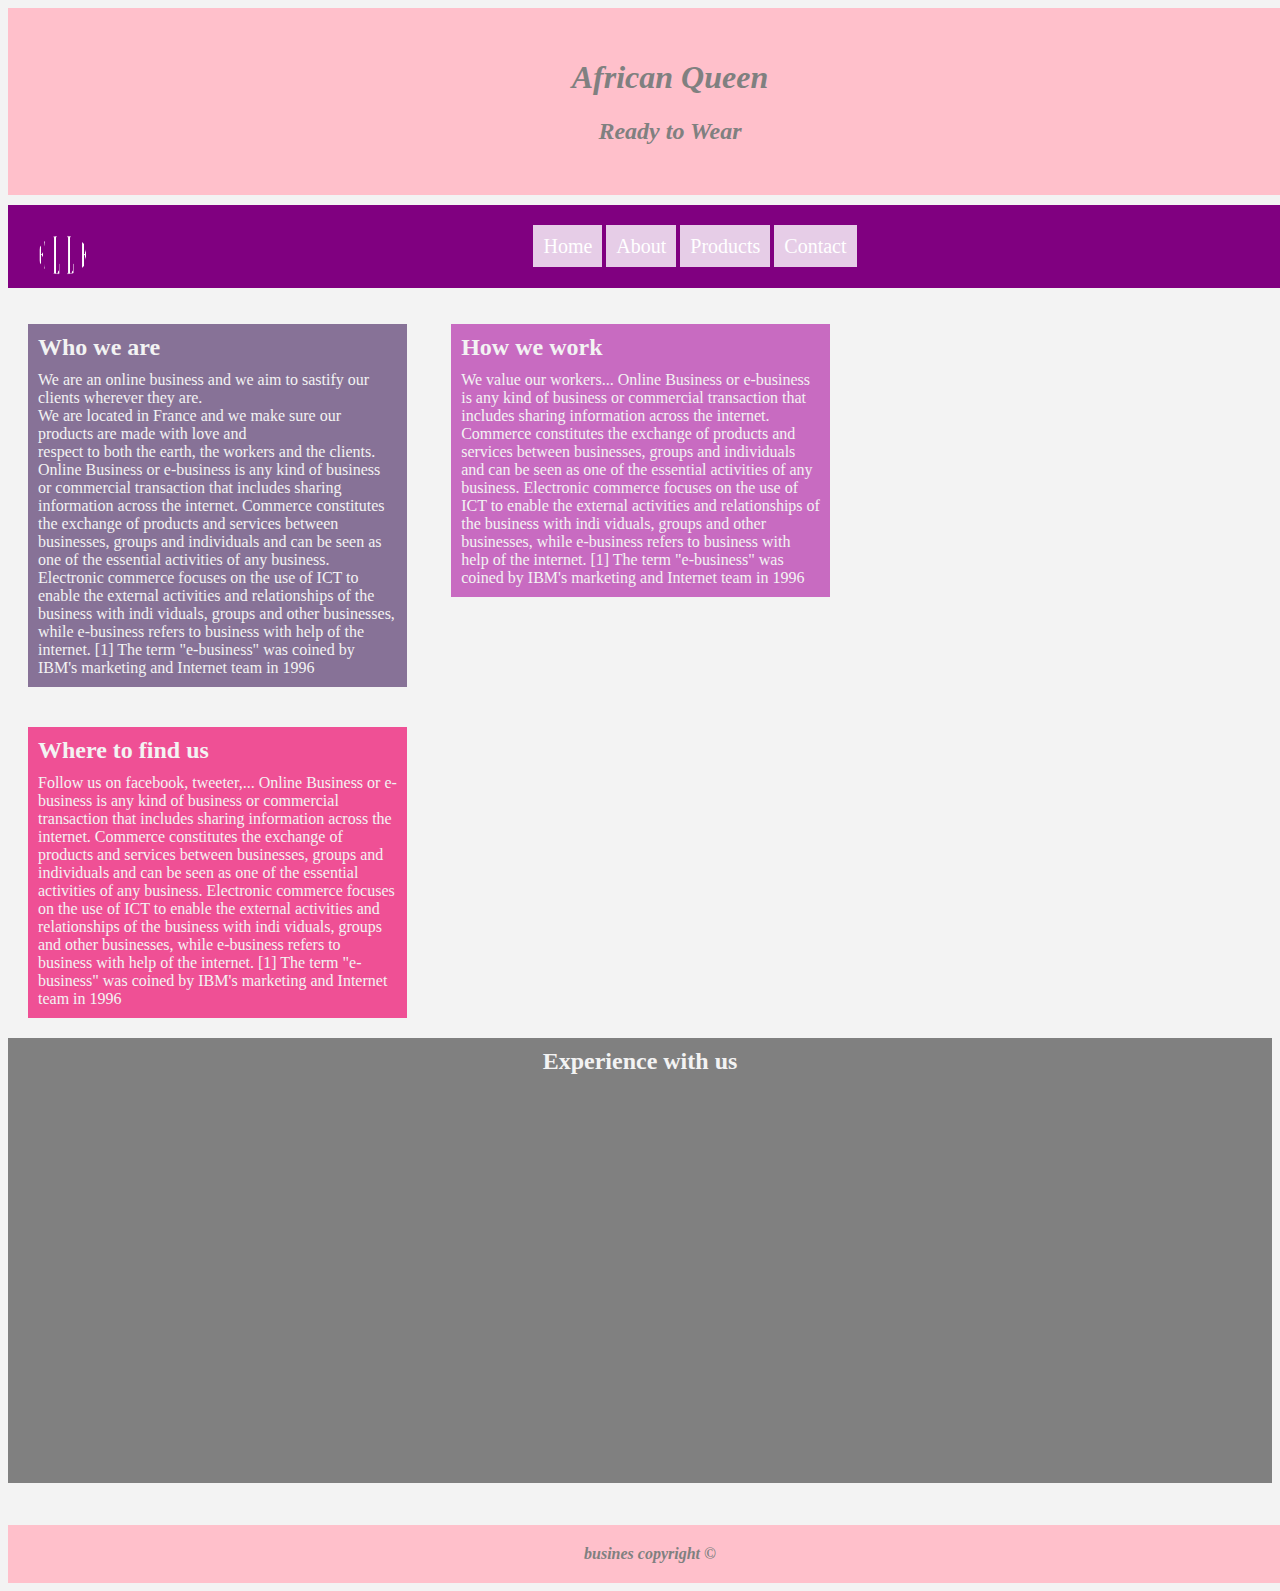
==== about.html @ 36bf776b "first commit" ====
<!DOCTYPE html>
<html>
<head>
  <title>Ready to wear Project </title>
  <link rel="stylesheet" type="text/css" href="css/styles.css">
</head>

<body>
  <!--haut de page-->
  <div class="header">
    <h1 >African Queen</h1>
    <h2>Ready to Wear </h2>
  </div>
  <!--barre de navigation-->
  <nav class="menu-nav">
    <ul>
      <a href="home.html"><img src="image/logo 2.png" class="logo"></a>
      <li class="bouton">
        <a href="home.html">Home</a>
      </li>
      <li class="bouton">
        <a href="about.html">About</a>
      </li>
      <li class="bouton">
        <a href="products.html">Products</a>
      </li>
      <li class="bouton">
        <a href="contact.html">Contact</a>
      </li>
    </ul>
  </nav>
  <!--section du milieu de la page About-->
  <div id="About-top">
    <div class="About-top-left">
      <h2> Who we are </h2>
      <p>
        We are an online business and we aim to sastify our clients wherever they are. <br>
        We are located in France and we make sure our products are made with love and <br>
        respect to both the earth, the workers and the clients.
        Online Business or e-business is any kind of business
        or commercial transaction that includes sharing information across the internet. Commerce
        constitutes the exchange of products and services between businesses, groups and individuals
        and can be seen as one of the essential activities of any business. Electronic commerce focuses
        on the use of ICT to enable the external activities and relationships of the business with indi
        viduals, groups and other businesses, while e-business refers to business with help of the internet.
        [1] The term "e-business" was coined by IBM's marketing and Internet team in 1996
      </p>
    </div>
    <div class="About-top-middle">
      <h2> How we work </h2>
      <p> We value our workers...
        Online Business or e-business is any kind of business
        or commercial transaction that includes sharing information across the internet. Commerce
        constitutes the exchange of products and services between businesses, groups and individuals
        and can be seen as one of the essential activities of any business. Electronic commerce focuses
        on the use of ICT to enable the external activities and relationships of the business with indi
        viduals, groups and other businesses, while e-business refers to business with help of the internet.
        [1] The term "e-business" was coined by IBM's marketing and Internet team in 1996</p>
    </div>
    <div class="About-top-right">
      <h2> Where to find us </h2>
      <p> Follow us on facebook, tweeter,...
        Online Business or e-business is any kind of business
        or commercial transaction that includes sharing information across the internet. Commerce
        constitutes the exchange of products and services between businesses, groups and individuals
        and can be seen as one of the essential activities of any business. Electronic commerce focuses
        on the use of ICT to enable the external activities and relationships of the business with indi
        viduals, groups and other businesses, while e-business refers to business with help of the internet.
        [1] The term "e-business" was coined by IBM's marketing and Internet team in 1996</p>
    </div>
  </div>
  <div class="About-bottom">
    <h2> Experience with us </h2>
    <iframe width="250" height="200" src="https://www.youtube.com/embed/N5fCM8U4S4I" frameborder="0" allow="accelerometer; autoplay; encrypted-media; gyroscope; picture-in-picture" allowfullscreen></iframe>
    <iframe width="250" height="200" src="https://www.youtube.com/embed/h-1TTMhenCA" frameborder="0" allow="accelerometer; autoplay; encrypted-media; gyroscope; picture-in-picture" allowfullscreen></iframe>
    <iframe width="250" height="200" src="https://www.youtube.com/embed/OJPeQf6hHUw" frameborder="0" allow="accelerometer; autoplay; encrypted-media; gyroscope; picture-in-picture" allowfullscreen></iframe>
    <video> <src="video/fashion week.mp4" type="video/mp4"> </video>
    <video src="video/DRH speech.mp4" type="video/mp4"> </video>
  </div>
  <!--pied de page-->
  <footer>
    <div class="page-bottom">
      <p> busines copyright &copy; </p>
    </div>
  </footer>

</body>

</html>
---- css/styles.css ----
.header{
  background-color: pink;
  color: grey;
  text-align: center;
  font-style: italic;
  width: 100%;
  padding: 30px;

}
.logo {
  border-radius: 50%;
  width: 50px;
  height: 40px;
  float: left;
  filter: brightness(30);
}
nav.menu-nav ul {
  background-color: purple ;
  text-align: center;
  width: 100%;
  padding: 30px;
  margin-top: 10px;

}

nav.menu-nav ul li.bouton {
  list-style-type: none;
  display: inline-block;
}

nav.menu-nav ul li.bouton a{
  color: white;
  text-decoration: none;
  font-size: 20px;
  background-color:#e6cde7;
  padding: 10px;
}

nav.menu-nav ul li.bouton:hover a{
  color:purple;
  background-color: white;
  transition: 0.5s;all
}

body {
  background-color: #f3f3f3;
  padding-bottom:100px;
  position: relative;
  min-height: 100vh;
}
.Home-left {
  vertical-align: top;
  background-color:#e6cde7;
  color:purple;
  float: left;
  height: 600px;
  width: 20%;
  margin-right: 40px;
  margin-left: 40px;
  margin-top: 20px;
  display: flex;
}
.Home-article ul li.Home-article-btn{
list-style-type: none;
}
.Home-article ul li.Home-article-btn a{
  color: white;
  text-decoration: none;
  font-size: 20px;
  background-color:grey;
  padding: 10px;
  display: grid;
  margin: 10px;

}
.Home-article ul li.Home-article-btn:hover a{
  color:purple;
  background-color: white;
  transition: 0.5s;all

}
.menu-nav ul input[type=text]{
  float: right;
  border: 1px solid #5f6f99;
  border-radius: 70%
  color: grey;
}
.Home-h2{
  margin:50px;
  text-align:center;
}
.Home-h3{
  font-style: oblique;
  color:blue;
  margin-left: 20px;
}
.Home-middle-top1{
  background-color: #5f6f99 ;
  width: 35%;
  display: inline-block;
  margin-right: 40px;
  justify-content: center;
}
.Home-middle-top2{
  background-color: #5f6f99 ;
  width: 35%;
  display: inline-block;
  right: 0;
  position:relative;
}
.Home-middle-bottom{
  vertical-align: sub;
  background-color: grey;
  width: 70%;
  text-align: center;
  display: inline-block;
  margin-top: 40px;
  margin-left: 20px;
}
div.Home-gallery {
  margin: 30px;
  border: 1px solid #ccc;
  float: right;
  width: 180px;
  display:flex;
  flex-direction: column;
  flex-wrap: wrap;
}
div.Home-gallery:hover {
  border: 1px solid pink;
  transform: scale(1.1);
}
div.Home-gallery img {
  max-width: 100%;
  height: auto;
}

div.Home-desc {
  padding: 15px;
  text-align: center;
  color: #f3f3f3;
}

footer {
  background-color:pink ;
  color: grey;
  text-align:center;
  font-style: italic;
  font-weight: bold;
  position: absolute;
  padding: 10px;
  width: 100%;
  bottom: 0;
}
/*About Page*/
div#About-top div{
  display: inline-block;
  width: 30%;
  color: #f3f3f3;
}
.About-top-left{
  background-color:  #877297;
  vertical-align: top;
  margin: 20px;
}
.About-top-left h2,p{
  margin: 10px;
}
.About-top-middle{
  background-color:  #c86bc1;
  vertical-align: top;
  margin: 20px;
}
.About-top-middle h2,p{
margin: 10px;
}
.About-top-right{
  background-color:  #ef5095;
  vertical-align: top;
  margin: 20px;
}
.About-top-right h2,p{
margin: 10px;
}
.About-bottom{
  display: inline-block;
  background-color: grey;
  color: #f3f3f3;
  text-align: center;
  width: 100%;

}
iframe{
  margin: 20px;
}
.About-bottom h2,p{
margin: 10px;
}
/*Products Page*/
.Product-top-left{
  background-color: powderblue;
  float: left;
  width: 20%;
  height: 500px;

}
.Brand ul li.Brand-btn{
list-style-type: none;
}
.Brand ul li.Brand-btn a{
  color: grey;
  background-color: white;
  text-decoration: none;
  font-size: 20px;
  padding: 10px;
  display: grid;
  margin: 10px;

}
.Brand ul li.Brand-btn:hover a{
  color:white;
  background-color: grey;
  transition: 0.5s;all

}
/*section du milieu et droit/galery*/
div.gallery {
  margin: 5px;
  border: 1px solid #ccc;
  float: right;
  width: 180px;
  display:flex;
  flex-direction: column;
}
div.gallery:hover {
  border: 1px solid #777;
  transform: scale(1.1);
}
div.gallery img {
  width: 100%;
  height: auto;

}

div.desc {
  padding: 15px;
  text-align: center;
  color: purple;
}
/*section du bas de la page*/
.Product-bottom{
  margin-top: 40px;
  display: inline-flex;
  column-count: 3;
  column-gap: 40px;
  column-rule:1px solid purple;
  justify-content: center;
  width: 100%;

}
 .Product-bottom ul li.Product-bottom-btn{
   list-style-type: none;

}

.Product-bottom ul li.Product-bottom-btn a{
  color: grey;
  text-decoration: none;
  font-size: 20px;
  padding: 10px;
  display: grid;
  margin: 10px;
}
/*section gauche de la page contact*/
.Contact-left{
  float: left;
  background-color:  #ded8da ;
  color: grey;
  width: 30%;
  height: 500px;
  text-align: center;
}
#Contact-right-top{
  text-align: center;
  font-weight: bold;
  float: left;
  margin: 30px;
}
#Contact-right-bottom{
  text-align: center;
  font-weight: bold;
  float: right;
  margin: 30px;
}
form{
  margin: 30px;
  margin-left: 40px;
}
.contact-right{
  display: inline-block;
  color: grey;
  font-weight: bold;
  margin: 40px;

}
#Contact-right-bottom iframe{
  margin: 20px;
}
.Contact-bottom{
  width: 100%;
  text-align: center;
  color: grey;
  font-weight: bold;
  column-count: 2;
  column-gap: 10px;
  column-rule: 1px solid grey;
  margin: 40px;
}
.Product-bottom-tittle{
  color: grey;
  text-align: center;
  font-weight: bold;
}
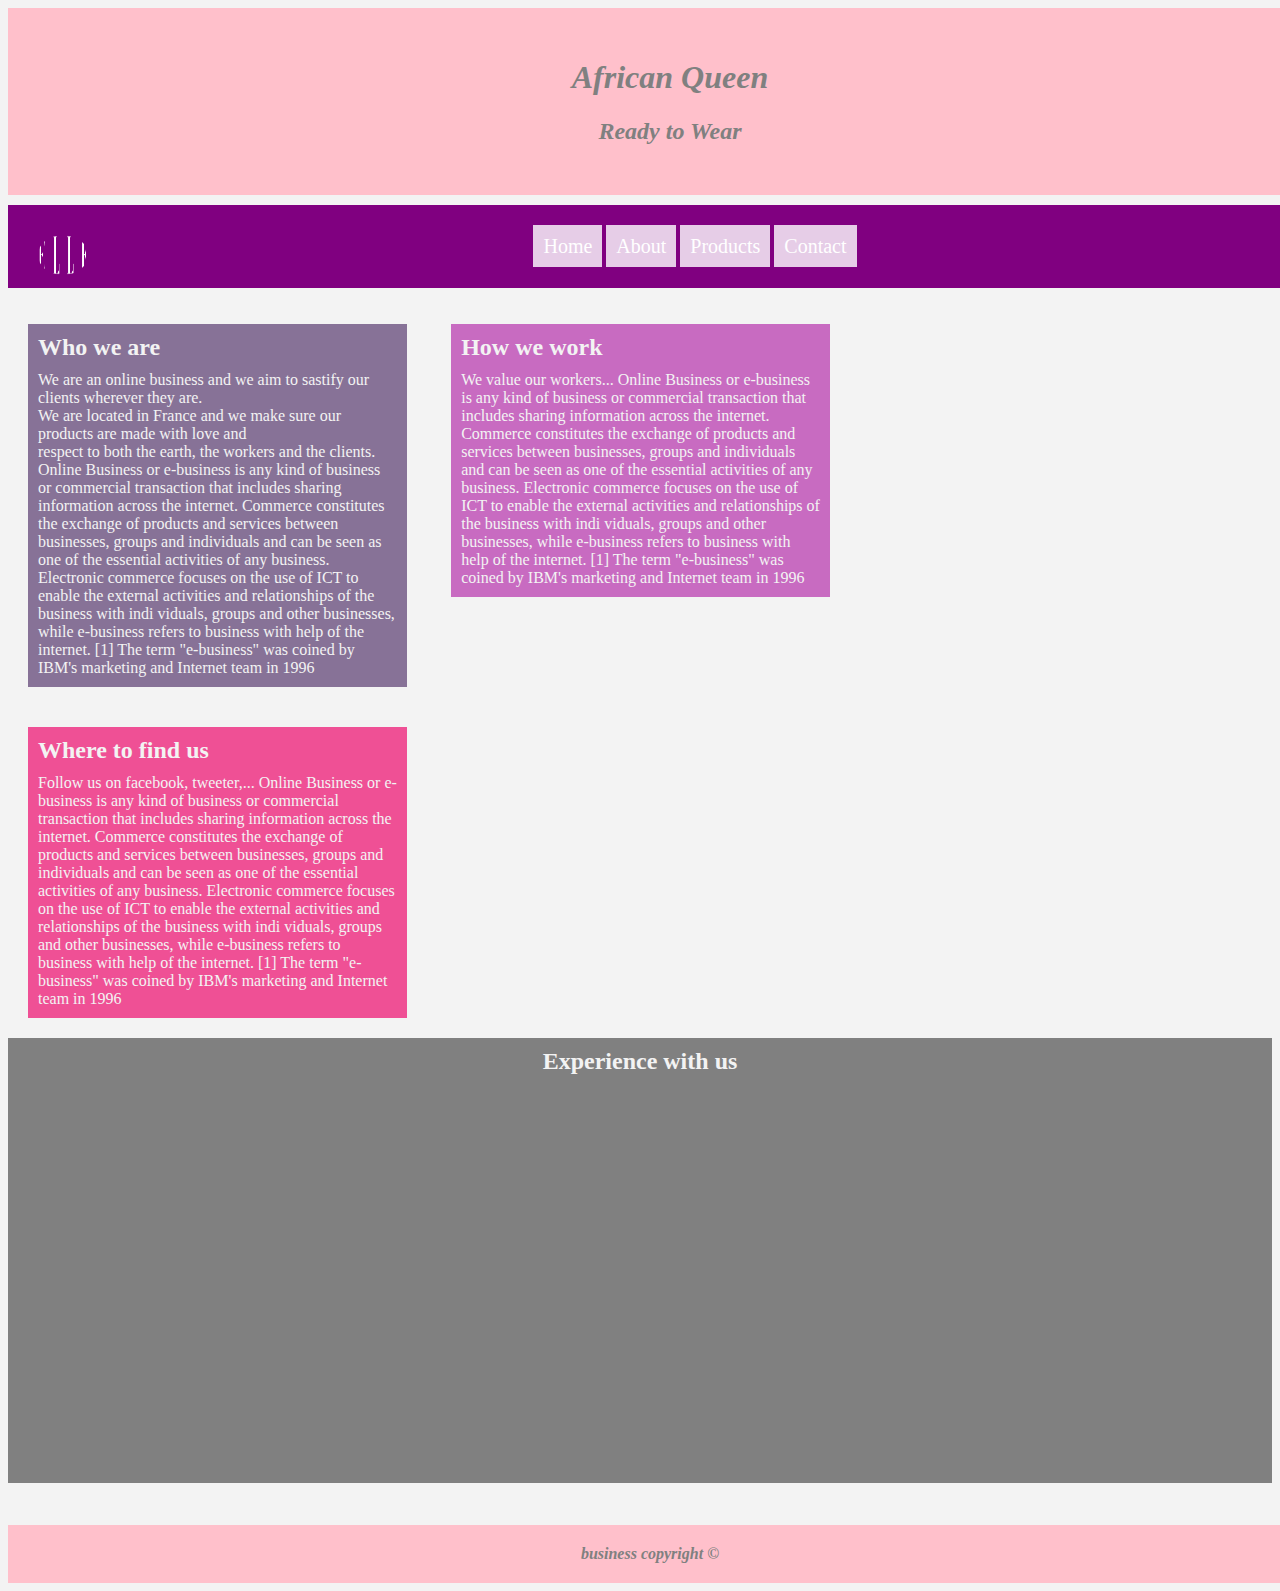
==== commit 2f5c7589: "home page becomes inde.html" ====
--- a/about.html
+++ b/about.html
@@ -14,9 +14,9 @@
   <!--barre de navigation-->
   <nav class="menu-nav">
     <ul>
-      <a href="home.html"><img src="image/logo 2.png" class="logo"></a>
+      <a href="index.html"><img src="image/logo 2.png" class="logo"></a>
       <li class="bouton">
-        <a href="home.html">Home</a>
+        <a href="index.html">Home</a>
       </li>
       <li class="bouton">
         <a href="about.html">About</a>
@@ -80,7 +80,7 @@
   <!--pied de page-->
   <footer>
     <div class="page-bottom">
-      <p> busines copyright &copy; </p>
+      <p> business copyright &copy; </p>
     </div>
   </footer>
 
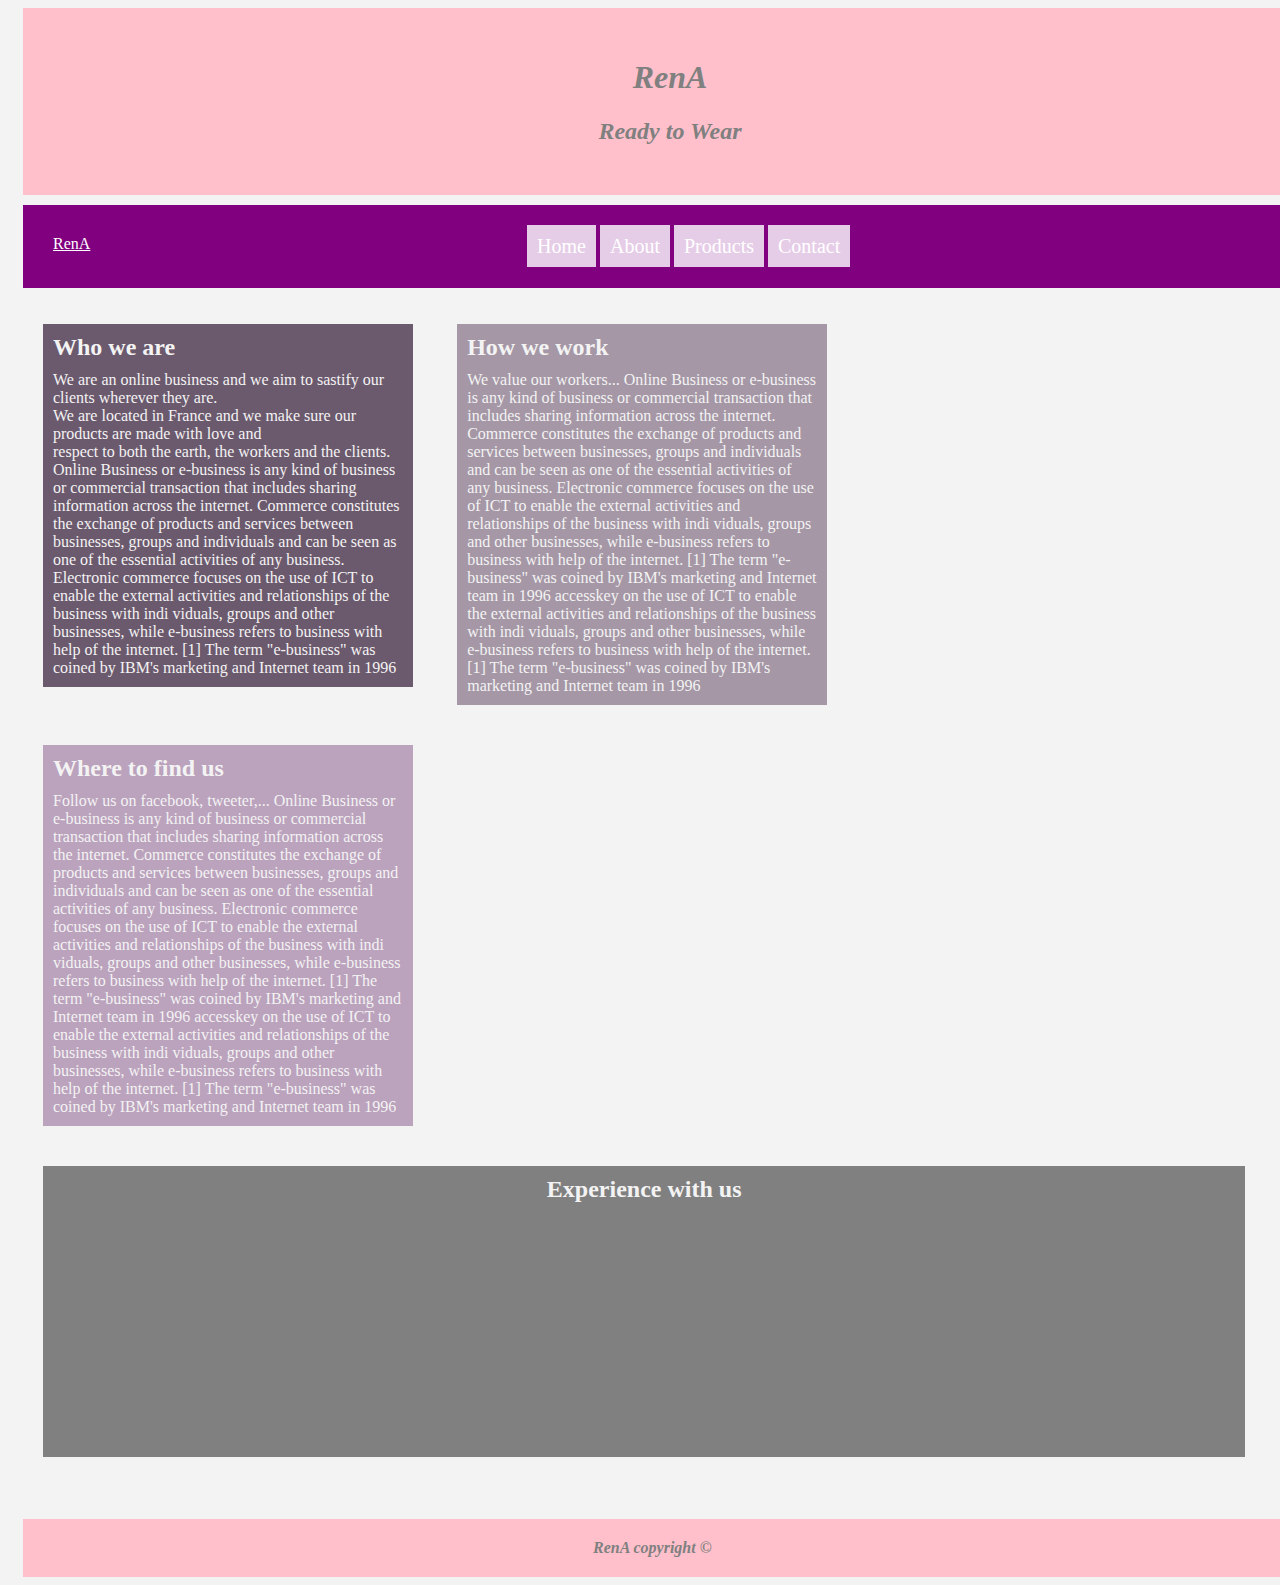
==== commit bdb267ac: "added more bootstrap" ====
--- a/about.html
+++ b/about.html
@@ -2,88 +2,110 @@
 <html>
 <head>
   <title>Ready to wear Project </title>
+
+  <meta charset="utf-8">
+  <meta name="viewport" content="width=device-width, initial-scale=1">
+  <link rel="stylesheet" href="https://stackpath.bootstrapcdn.com/bootstrap/4.1.3/css/bootstrap.min.css" integrity="sha384-MCw98/SFnGE8fJT3GXwEOngsV7Zt27NXFoaoApmYm81iuXoPkFOJwJ8ERdknLPMO" crossorigin="anonymous">
+  <link href="https://stackpath.bootstrapcdn.com/font-awesome/4.7.0/css/font-awesome.min.css" rel="stylesheet">
+
   <link rel="stylesheet" type="text/css" href="css/styles.css">
+
 </head>
 
 <body>
   <!--haut de page-->
-  <div class="header">
-    <h1 >African Queen</h1>
-    <h2>Ready to Wear </h2>
-  </div>
-  <!--barre de navigation-->
-  <nav class="menu-nav">
-    <ul>
-      <a href="index.html"><img src="image/logo 2.png" class="logo"></a>
-      <li class="bouton">
-        <a href="index.html">Home</a>
-      </li>
-      <li class="bouton">
-        <a href="about.html">About</a>
-      </li>
-      <li class="bouton">
-        <a href="products.html">Products</a>
-      </li>
-      <li class="bouton">
-        <a href="contact.html">Contact</a>
-      </li>
-    </ul>
-  </nav>
-  <!--section du milieu de la page About-->
-  <div id="About-top">
-    <div class="About-top-left">
-      <h2> Who we are </h2>
-      <p>
-        We are an online business and we aim to sastify our clients wherever they are. <br>
-        We are located in France and we make sure our products are made with love and <br>
-        respect to both the earth, the workers and the clients.
-        Online Business or e-business is any kind of business
-        or commercial transaction that includes sharing information across the internet. Commerce
-        constitutes the exchange of products and services between businesses, groups and individuals
-        and can be seen as one of the essential activities of any business. Electronic commerce focuses
-        on the use of ICT to enable the external activities and relationships of the business with indi
-        viduals, groups and other businesses, while e-business refers to business with help of the internet.
-        [1] The term "e-business" was coined by IBM's marketing and Internet team in 1996
-      </p>
+  <div class="container-fluid">
+    <div class="header">
+      <h1 >RenA</h1>
+      <h2>Ready to Wear </h2>
     </div>
-    <div class="About-top-middle">
-      <h2> How we work </h2>
-      <p> We value our workers...
-        Online Business or e-business is any kind of business
-        or commercial transaction that includes sharing information across the internet. Commerce
-        constitutes the exchange of products and services between businesses, groups and individuals
-        and can be seen as one of the essential activities of any business. Electronic commerce focuses
-        on the use of ICT to enable the external activities and relationships of the business with indi
-        viduals, groups and other businesses, while e-business refers to business with help of the internet.
-        [1] The term "e-business" was coined by IBM's marketing and Internet team in 1996</p>
-    </div>
-    <div class="About-top-right">
-      <h2> Where to find us </h2>
-      <p> Follow us on facebook, tweeter,...
-        Online Business or e-business is any kind of business
-        or commercial transaction that includes sharing information across the internet. Commerce
-        constitutes the exchange of products and services between businesses, groups and individuals
-        and can be seen as one of the essential activities of any business. Electronic commerce focuses
-        on the use of ICT to enable the external activities and relationships of the business with indi
-        viduals, groups and other businesses, while e-business refers to business with help of the internet.
-        [1] The term "e-business" was coined by IBM's marketing and Internet team in 1996</p>
-    </div>
-  </div>
-  <div class="About-bottom">
-    <h2> Experience with us </h2>
-    <iframe width="250" height="200" src="https://www.youtube.com/embed/N5fCM8U4S4I" frameborder="0" allow="accelerometer; autoplay; encrypted-media; gyroscope; picture-in-picture" allowfullscreen></iframe>
-    <iframe width="250" height="200" src="https://www.youtube.com/embed/h-1TTMhenCA" frameborder="0" allow="accelerometer; autoplay; encrypted-media; gyroscope; picture-in-picture" allowfullscreen></iframe>
-    <iframe width="250" height="200" src="https://www.youtube.com/embed/OJPeQf6hHUw" frameborder="0" allow="accelerometer; autoplay; encrypted-media; gyroscope; picture-in-picture" allowfullscreen></iframe>
-    <video> <src="video/fashion week.mp4" type="video/mp4"> </video>
-    <video src="video/DRH speech.mp4" type="video/mp4"> </video>
-  </div>
-  <!--pied de page-->
-  <footer>
-    <div class="page-bottom">
-      <p> business copyright &copy; </p>
-    </div>
-  </footer>
+    <!--barre de navigation-->
+    <nav class="menu-nav">
+      <ul>
+        <!--<a href="index.html"><img src="image/logo 2.png" class="logo"></a>-->
+        <a class="navbar-brand" href="index.html">RenA</a>
 
-</body>
+        <li class="bouton">
+          <a href="index.html">Home</a>
+        </li>
+        <li class="bouton">
+          <a href="about.html">About</a>
+        </li>
+        <li class="bouton">
+          <a href="products.html">Products</a>
+        </li>
+        <li class="bouton">
+          <a href="contact.html">Contact</a>
+        </li>
+      </ul>
+    </nav>
+    <!--section du milieu de la page About-->
+    <div id="About-top">
+      <div class="About-top-left">
+        <h2> Who we are </h2>
+        <p>
+          We are an online business and we aim to sastify our clients wherever they are. <br>
+          We are located in France and we make sure our products are made with love and <br>
+          respect to both the earth, the workers and the clients.
+          Online Business or e-business is any kind of business
+          or commercial transaction that includes sharing information across the internet. Commerce
+          constitutes the exchange of products and services between businesses, groups and individuals
+          and can be seen as one of the essential activities of any business. Electronic commerce focuses
+          on the use of ICT to enable the external activities and relationships of the business with indi
+          viduals, groups and other businesses, while e-business refers to business with help of the internet.
+          [1] The term "e-business" was coined by IBM's marketing and Internet team in 1996
+        </p>
+      </div>
+      <div class="About-top-middle">
+        <h2> How we work </h2>
+        <p> We value our workers...
+          Online Business or e-business is any kind of business
+          or commercial transaction that includes sharing information across the internet. Commerce
+          constitutes the exchange of products and services between businesses, groups and individuals
+          and can be seen as one of the essential activities of any business. Electronic commerce focuses
+          on the use of ICT to enable the external activities and relationships of the business with indi
+          viduals, groups and other businesses, while e-business refers to business with help of the internet.
+          [1] The term "e-business" was coined by IBM's marketing and Internet team in 1996 accesskey
+          on the use of ICT to enable the external activities and relationships of the business with indi
+          viduals, groups and other businesses, while e-business refers to business with help of the internet.
+          [1] The term "e-business" was coined by IBM's marketing and Internet team in 1996</p>
+        </div>
+        <div class="About-top-right">
+          <h2> Where to find us </h2>
+          <p> Follow us on facebook, tweeter,...
+            Online Business or e-business is any kind of business
+            or commercial transaction that includes sharing information across the internet. Commerce
+            constitutes the exchange of products and services between businesses, groups and individuals
+            and can be seen as one of the essential activities of any business. Electronic commerce focuses
+            on the use of ICT to enable the external activities and relationships of the business with indi
+            viduals, groups and other businesses, while e-business refers to business with help of the internet.
+            [1] The term "e-business" was coined by IBM's marketing and Internet team in 1996 accesskey
+            on the use of ICT to enable the external activities and relationships of the business with indi
+            viduals, groups and other businesses, while e-business refers to business with help of the internet.
+            [1] The term "e-business" was coined by IBM's marketing and Internet team in 1996</p>
+          </div>
+        </div>
+        <div class="row About-bottom container-fluid">
+          <h2> Experience with us </h2>
+          <iframe width="250" height="200" src="https://www.youtube.com/embed/OJPeQf6hHUw" frameborder="0" allow="accelerometer; autoplay; encrypted-media; gyroscope; picture-in-picture" allowfullscreen></iframe>
+          <iframe width="250" height="200" src="https://www.youtube.com/embed/ImVJq2InWSs" frameborder="0" allow="accelerometer; autoplay; encrypted-media; gyroscope; picture-in-picture" allowfullscreen></iframe>
+          <iframe width="250" height="200" src="https://www.youtube.com/embed/rRXPwc4PuVA" frameborder="0" allow="accelerometer; autoplay; encrypted-media; gyroscope; picture-in-picture" allowfullscreen></iframe>
+          <iframe width="250" height="200" src="https://www.youtube.com/embed/rRXPwc4PuVA" frameborder="0" allow="accelerometer; autoplay; encrypted-media; gyroscope; picture-in-picture" allowfullscreen></iframe>
 
-</html>
+        </div>
+        <!--pied de page-->
+        <div class="footer">
+          <div class="page-bottom">
+            <p> RenA copyright &copy; </p>
+          </div>
+        </div>
+
+      </div>
+
+      <script src="https://code.jquery.com/jquery-3.3.1.slim.min.js" integrity="sha384-q8i/X+965DzO0rT7abK41JStQIAqVgRVzpbzo5smXKp4YfRvH+8abtTE1Pi6jizo" crossorigin="anonymous"></script>
+      <script src="https://stackpath.bootstrapcdn.com/bootstrap/4.1.3/js/bootstrap.min.js" integrity="sha384-ChfqqxuZUCnJSK3+MXmPNIyE6ZbWh2IMqE241rYiqJxyMiZ6OW/JmZQ5stwEULTy" crossorigin="anonymous"></script>
+      <script src="main.js"></script>
+
+    </body>
+
+    </html>
--- a/css/styles.css
+++ b/css/styles.css
@@ -1,3 +1,11 @@
+.container-fluid{
+  padding-right: 15px;
+  padding-left: 15px;
+  margin-right: auto;
+  margin-left: auto;
+
+}
+
 .header{
   background-color: pink;
   color: grey;
@@ -7,12 +15,24 @@
   padding: 30px;
 
 }
-.logo {
+/*.logo {
   border-radius: 50%;
   width: 50px;
   height: 40px;
   float: left;
   filter: brightness(30);
+}*/
+.nav-link,
+.navbar-brand {
+  color: #fff;
+  cursor: pointer;
+  float: left;
+}
+.nav-link {
+  margin-right: 1em !important;
+}
+.navbar-brand:hover {
+  color: pink;
 }
 nav.menu-nav ul {
   background-color: purple ;
@@ -48,29 +68,49 @@
   position: relative;
   min-height: 100vh;
 }
+.container-fluid{
+  background-color:#f3f3f3;
+  padding-right: 15px;
+  padding-left: 15px;
+  margin-right: auto;
+  margin-left: auto;
+
+}
+.row{
+  margin-right: -15px;
+  margin-left: -15px;
+}
+
+.row-home-top{
+  clip: (0 0%,100% 4%,100% 96%, 0% 100%);
+  padding: 65px 10px;
+  justify-content: space-between;
+}
 .Home-left {
   vertical-align: top;
   background-color:#e6cde7;
   color:purple;
-  float: left;
-  height: 600px;
-  width: 20%;
+  width: 350%;
+  height: 500px;
   margin-right: 40px;
   margin-left: 40px;
-  margin-top: 20px;
-  display: flex;
+  margin-top: 0px;
+
 }
 .Home-article ul li.Home-article-btn{
 list-style-type: none;
+padding: 30px;
 }
 .Home-article ul li.Home-article-btn a{
   color: white;
   text-decoration: none;
+  text-align: center;
   font-size: 20px;
   background-color:grey;
   padding: 10px;
+  margin: 10px;
+  width: 100px;
   display: grid;
-  margin: 10px;
 
 }
 .Home-article ul li.Home-article-btn:hover a{
@@ -86,45 +126,53 @@
   color: grey;
 }
 .Home-h2{
-  margin:50px;
-  text-align:center;
+  text-align: center;
+  margin-left: 20px;
+
 }
 .Home-h3{
   font-style: oblique;
   color:blue;
   margin-left: 20px;
 }
+
 .Home-middle-top1{
   background-color: #5f6f99 ;
-  width: 35%;
+  width: 40%;
+  height: 500px;
+  margin-right: 20px;
+  margin-left: 200px;
+  margin-top: 60px;
   display: inline-block;
-  margin-right: 40px;
+
   justify-content: center;
 }
 .Home-middle-top2{
   background-color: #5f6f99 ;
-  width: 35%;
+  width: 40%;
+  height: 500px;
+  margin-right:20px;
+  margin-left: 20px;
+  margin-top:60px;
   display: inline-block;
-  right: 0;
-  position:relative;
+  justify-content: center;
 }
 .Home-middle-bottom{
   vertical-align: sub;
   background-color: grey;
   width: 70%;
   text-align: center;
-  display: inline-block;
   margin-top: 40px;
-  margin-left: 20px;
+  margin-left: 15%;
+  margin-right: 25%;
+  justify-content:space-between;
 }
 div.Home-gallery {
   margin: 30px;
   border: 1px solid #ccc;
-  float: right;
-  width: 180px;
-  display:flex;
-  flex-direction: column;
-  flex-wrap: wrap;
+  width: 200px;
+  justify-content: center;
+  display: inline-block;
 }
 div.Home-gallery:hover {
   border: 1px solid pink;
@@ -141,15 +189,16 @@
   color: #f3f3f3;
 }
 
-footer {
+
+.footer {
   background-color:pink ;
   color: grey;
   text-align:center;
   font-style: italic;
   font-weight: bold;
   position: absolute;
+  width: 98%;
   padding: 10px;
-  width: 100%;
   bottom: 0;
 }
 /*About Page*/
@@ -159,7 +208,7 @@
   color: #f3f3f3;
 }
 .About-top-left{
-  background-color:  #877297;
+  background-color: #6b596d  ;
   vertical-align: top;
   margin: 20px;
 }
@@ -167,7 +216,7 @@
   margin: 10px;
 }
 .About-top-middle{
-  background-color:  #c86bc1;
+  background-color:  #a597a6;
   vertical-align: top;
   margin: 20px;
 }
@@ -175,7 +224,8 @@
 margin: 10px;
 }
 .About-top-right{
-  background-color:  #ef5095;
+  background-color: #bba2bd
+;
   vertical-align: top;
   margin: 20px;
 }
@@ -187,7 +237,10 @@
   background-color: grey;
   color: #f3f3f3;
   text-align: center;
-  width: 100%;
+  width: 95%;
+  margin: 20px;
+  justify-content: center;
+
 
 }
 iframe{
@@ -197,12 +250,20 @@
 margin: 10px;
 }
 /*Products Page*/
+
 .Product-top-left{
   background-color: powderblue;
   float: left;
   width: 20%;
-  height: 500px;
-
+  height: 2000px;
+  margin-left: 40px;
+
+}
+.Category{
+  font-family: serif;
+  font-size: 30px;
+  color: grey;
+  text-align: center;
 }
 .Brand ul li.Brand-btn{
 list-style-type: none;
@@ -212,6 +273,7 @@
   background-color: white;
   text-decoration: none;
   font-size: 20px;
+  text-align: center;
   padding: 10px;
   display: grid;
   margin: 10px;
@@ -224,38 +286,210 @@
 
 }
 /*section du milieu et droit/galery*/
-div.gallery {
-  margin: 5px;
-  border: 1px solid #ccc;
-  float: right;
-  width: 180px;
-  display:flex;
-  flex-direction: column;
-}
-div.gallery:hover {
-  border: 1px solid #777;
-  transform: scale(1.1);
-}
-div.gallery img {
-  width: 100%;
-  height: auto;
-
-}
-
-div.desc {
-  padding: 15px;
-  text-align: center;
-  color: purple;
-}
+
+product-item a {
+    display: block;
+    color: #434a54;
+    font-weight: 700
+}
+
+.product-item a:hover {
+    color: #37bc9b
+}
+
+.product-item .price {
+    color: #aab2bd;
+    font-weight: 700
+}
+
+.product-item .price .price-new {
+    color: #37bc9b
+}
+
+.product-grid .product-item {
+    position: relative;
+    width: 100%;
+    border: none;
+    padding-bottom: 4pc;
+    margin-bottom: 30px;
+    border-radius: 3px;
+    box-shadow: 0 1px 2px 0 #ccd1d9;
+    overflow: hidden;
+    z-index: 1
+}
+
+.product-grid .product-item img {
+    width: 100%
+}
+
+.product-grid .product-item .item-overlay {
+    position: absolute;
+    top: 0;
+    left: 0;
+    width: 100%;
+    height: 100%;
+    background: 0 0;
+    border-radius: 3px;
+    -webkit-transition: background .3s ease-in-out;
+    transition: background .3s ease-in-out
+}
+
+.product-grid .product-item:hover .item-overlay {
+    background: rgba(170, 178, 189, .42)
+}
+
+.product-grid .product-item .clickable a {
+    display: block;
+    padding: 100%;
+    z-index: 9
+}
+
+.product-grid .product-item .caption {
+    position: absolute;
+    bottom: -87pt;
+    display: block;
+    min-width: 100%;
+    min-height: 180px;
+    padding: 6px 15px;
+    margin: 0;
+    background: #fff;
+    -webkit-transition: all .3s ease-in-out;
+    transition: all .3s ease-in-out;
+    z-index: 1
+}
+
+.product-grid .product-item .caption .cart {
+    display: block;
+    padding: 27px 0 0;
+    clear: both
+}
+
+.product-grid .product-item .caption .btn-primary {
+    width: 100%;
+    color: #fff;
+    background: #37bc9b;
+    border: 1px solid #37bc9b;
+    -webkit-transition: all .2s ease-in-out 0s;
+    transition: all .2s ease-in-out 0s
+}
+
+.product-grid .product-item .caption .btn-primary:hover {
+    color: #434a54;
+    background: 0 0;
+    border: 1px solid #656d78
+}
+
+.product-grid .product-item .caption .name a,
+.product-grid .product-item .caption .price {
+    text-align: center
+}
+
+.product-grid .product-item .caption .name a {
+    text-transform: lowercase;
+    line-height: 1pc;
+    margin: 9px 0 0
+}
+
+.product-grid .product-item:hover .caption {
+    -webkit-transform: translatey(-83px);
+    transform: translatey(-83px)
+}
+
+.product-grid .product-item .compare,
+.product-grid .product-item .wishlist {
+    color: #fff;
+    display: none;
+    margin-bottom: 3px;
+    height: 30px;
+    width: 30px;
+    line-height: 30px;
+    text-align: center;
+    padding: 0;
+    border: none;
+    -webkit-transition: .3s;
+    transition: .3s
+}
+
+.product-grid .product-item .compare a,
+.product-grid .product-item .wishlist a {
+    display: block;
+    color: #fff;
+    font-size: 14px
+}
+
+.product-grid .product-item .wishlist {
+    position: absolute;
+    top: 15px;
+    left: 15px;
+    background: #37bc9b
+}
+
+.product-grid .product-item .wishlist:hover {
+    background: #33b091
+}
+
+.product-grid .product-item .compare {
+    position: absolute;
+    top: 3pc;
+    left: 15px;
+    background: #434a54
+}
+
+.product-grid .product-item .compare:hover {
+    background: #393f47
+}
+
+.product-grid .product-item:hover .compare,
+.product-grid .product-item:hover .wishlist {
+    display: block
+}
+
+.product-grid .product-item .sale-tag {
+    width: 50px;
+    height: 75pt;
+    background: #37bc9b;
+    position: absolute;
+    top: -45px;
+    right: -10px;
+    -webkit-transform: rotate(-45deg);
+    transform: rotate(-45deg)
+}
+
+.product-grid .product-item .sale-tag span {
+    color: #fff;
+    font-size: 11px;
+    font-weight: 700;
+    left: 2px;
+    position: absolute;
+    top: 3pc;
+    -webkit-transform: rotate(45deg);
+    transform: rotate(45deg)
+}
+
+@media (min-width:992px) {
+    .product-grid .product-item {
+        width: 213px
+    }
+}
+
+@media (min-width:1200px) {
+    .product-grid .product-item {
+        width: 263px
+    }
+}
+
+
 /*section du bas de la page*/
 .Product-bottom{
-  margin-top: 40px;
+  color: #567492 ;
+  text-align: center;
   display: inline-flex;
   column-count: 3;
   column-gap: 40px;
   column-rule:1px solid purple;
   justify-content: center;
   width: 100%;
+  margin-top: 40px;
 
 }
  .Product-bottom ul li.Product-bottom-btn{
@@ -264,60 +498,113 @@
 }
 
 .Product-bottom ul li.Product-bottom-btn a{
-  color: grey;
+  color: #547697;
   text-decoration: none;
   font-size: 20px;
   padding: 10px;
   display: grid;
   margin: 10px;
 }
+.Product-bottom ul li.Product-bottom-btn:hover a{
+  border: 1px solid pink;
+  color: pink;*/
+}
 /*section gauche de la page contact*/
+.contact-top{
+  font-weight: bold;
+  color: grey;
+  width: 90%;
+  padding: 65px 50px;
+  margin-left: 30px;
+  background-color: #ead8fa     ;
+  justify-content: center;
+
+}
 .Contact-left{
-  float: left;
-  background-color:  #ded8da ;
+  background-color: #dccade   ;
   color: grey;
   width: 30%;
-  height: 500px;
-  text-align: center;
-}
-#Contact-right-top{
+  height: 600px;
+  margin-left: 20px;
+  margin-right: 10px;
+  text-align: center;
+}
+form{
+padding: 30px;
+}
+
+.Contact-right-top{
   text-align: center;
   font-weight: bold;
-  float: left;
-  margin: 30px;
-}
-#Contact-right-bottom{
+  width: 30%;
+  margin-left: 100px;
+  margin-right: 10px;
+
+}
+
+.Contact-right-bottom{
   text-align: center;
   font-weight: bold;
-  float: right;
-  margin: 30px;
-}
-form{
-  margin: 30px;
-  margin-left: 40px;
-}
-.contact-right{
-  display: inline-block;
-  color: grey;
-  font-weight: bold;
-  margin: 40px;
-
-}
+  width: 25%;
+  margin: 10px;
+}
+
+
 #Contact-right-bottom iframe{
   margin: 20px;
 }
+
 .Contact-bottom{
-  width: 100%;
-  text-align: center;
-  color: grey;
+  margin: 40px;
+}
+
+.Contact-bottom-tittle{
+  color: grey;
+  text-align: center;
   font-weight: bold;
-  column-count: 2;
-  column-gap: 10px;
-  column-rule: 1px solid grey;
-  margin: 40px;
-}
-.Product-bottom-tittle{
-  color: grey;
-  text-align: center;
-  font-weight: bold;
-}
+}
+
+.Contact-bottom ul li.ourjobs-btn{
+  list-style-type: none;
+
+}
+
+.Contact-bottom ul li.Product-bottom-btn a{
+ color: #547697;
+ text-decoration: none;
+ font-size: 20px;
+ padding: 10px;
+ display: grid;
+ margin: 10px;
+}
+.Contact-bottom ul li.Product-bottom-btn:hover a{
+ border: 1px solid pink;
+ color: pink;
+}
+
+
+
+@media (max-width: 575.98px) {
+
+  .description {
+    left: 0;
+    padding: 0 15px;
+    position: absolute;
+    top: 10%;
+    transform: none;
+    text-align: center;
+  }
+
+  .description h1 {
+    font-size: 2em;
+  }
+
+  .description p {
+    font-size: 1.2rem;
+  }
+
+  .features {
+    margin: 0;
+  }
+
+}
